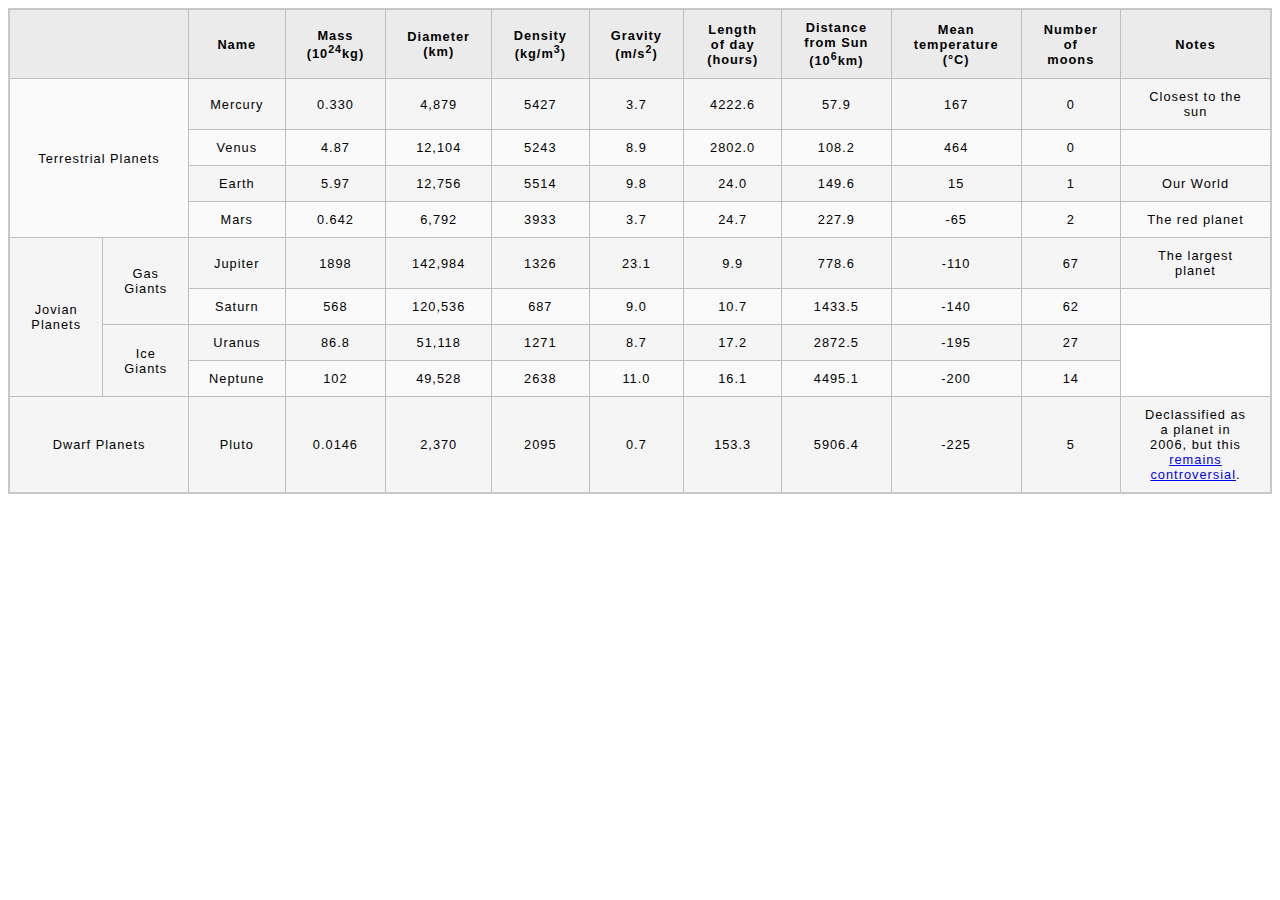
==== planet-table/planet-table.html @ 8e3891b4 "planet table" ====
<html lang="en">
<head>
  <meta charset="UTF-8">
  <meta name="viewport" content="width=device-width, initial-scale=1.0">
  <link rel="stylesheet" href="minimal-table.css">
  <title>Document</title>
</head>
<body>
  <div class="table">
    <table>
      <tr>
        <th colspan="2"></th>
        <th>Name</th>
        <th>Mass (10<sup>24</sup>kg)</th>
        <th>Diameter (km)</th>
        <th>Density (kg/m<sup>3</sup>)</th>
        <th>Gravity (m/s<sup>2</sup>)</th>
        <th>Length of day (hours)</th>
        <th>Distance from Sun (10<sup>6</sup>km)</th>
        <th>Mean temperature (°C)</th>
        <th>Number of moons</th>
        <th>Notes</th>
      </tr>
      <tr>
        <td colspan="2" rowspan="5">Terrestrial Planets</td>
      </tr>
      <tr>
        <td>Mercury</td>
        <td>0.330</td>
        <td>4,879</td>
        <td>5427</td>
        <td>3.7</td>
        <td>4222.6</td>
        <td>57.9</td>
        <td>167</td>
        <td>0</td>
        <td>Closest to the sun</td>
      </tr>
      <tr>
        <td>Venus</td>
        <td>4.87</td>
        <td>12,104</td>
        <td>5243</td>
        <td>8.9</td>
        <td>2802.0</td>
        <td>108.2</td>
        <td>464</td>
        <td>0</td>
        <td></td>
      </tr>
      <tr>
        <td>Earth</td>
        <td>5.97</td>
        <td>12,756</td>
        <td>5514</td>
        <td>9.8</td>
        <td>24.0</td>
        <td>149.6</td>
        <td>15</td>
        <td>1</td>
        <td>Our World</td>
      </tr>
      <tr>
        <td>Mars</td>
        <td>0.642</td>
        <td>6,792</td>
        <td>3933</td>
        <td>3.7</td>
        <td>24.7</td>
        <td>227.9</td>
        <td>-65</td>
        <td>2</td>
        <td>The red planet</td>
      </tr>
      <tr>
        <td rowspan="4">Jovian Planets</td>
          <td rowspan="2">Gas Giants</td>
            <td>Jupiter</td>
            <td>1898</td>
            <td>142,984</td>
            <td>1326</td>
            <td>23.1</td>
            <td>9.9</td>
            <td>778.6</td>
            <td>-110</td>
            <td>67</td>
            <td>The largest planet</td>
          </tr>
          <tr>
            <td>Saturn</td>
            <td>568</td>
            <td>120,536</td>
            <td>687</td>
            <td>9.0</td>
            <td>10.7</td>
            <td>1433.5</td>
            <td>-140</td>
            <td>62</td>
            <td></td>
          </tr>
        </tr>
        <tr>
          <td rowspan="2">Ice Giants</td>
            <td>Uranus</td>
            <td>86.8</td>
            <td>51,118</td>
            <td>1271</td>
            <td>8.7</td>
            <td>17.2</td>
            <td>2872.5</td>
            <td>-195</td>
            <td>27</td>
          </tr>
          <tr>
            <td>Neptune</td>
            <td>102</td>
            <td>49,528</td>
            <td>2638</td>
            <td>11.0</td>
            <td>16.1</td>
            <td>4495.1</td>
            <td>-200</td>
            <td>14</td>
          </tr>
        </tr>
      </tr>
      <tr>
        <td colspan="2">Dwarf Planets</td>
          <td>Pluto</td>
          <td>0.0146</td>
          <td>2,370</td>
          <td>2095</td>
          <td>0.7</td>
          <td>153.3</td>
          <td>5906.4</td>
          <td>-225</td>
          <td>5</td>
          <td>Declassified as a planet in 2006, but this <a href="http://www.usatoday.com/story/tech/2014/10/02/pluto-planet-solar-system/16578959/">remains controversial</a>.
        </td>
      </tr>
    </table>
  </div>
</body>
</html>
---- planet-table/minimal-table.css ----
html {
  font-family: sans-serif;
}

table {
  border-collapse: collapse;
  border: 2px solid rgb(200,200,200);
  letter-spacing: 1px;
  font-size: 0.8rem;
}

td, th {
  border: 1px solid rgb(190,190,190);
  padding: 10px 20px;
}

th {
  background-color: rgb(235,235,235);
}

td {
  text-align: center;
}

tr:nth-child(even) td {
  background-color: rgb(250,250,250);
}

tr:nth-child(odd) td {
  background-color: rgb(245,245,245);
}

caption {
  padding: 10px;
}
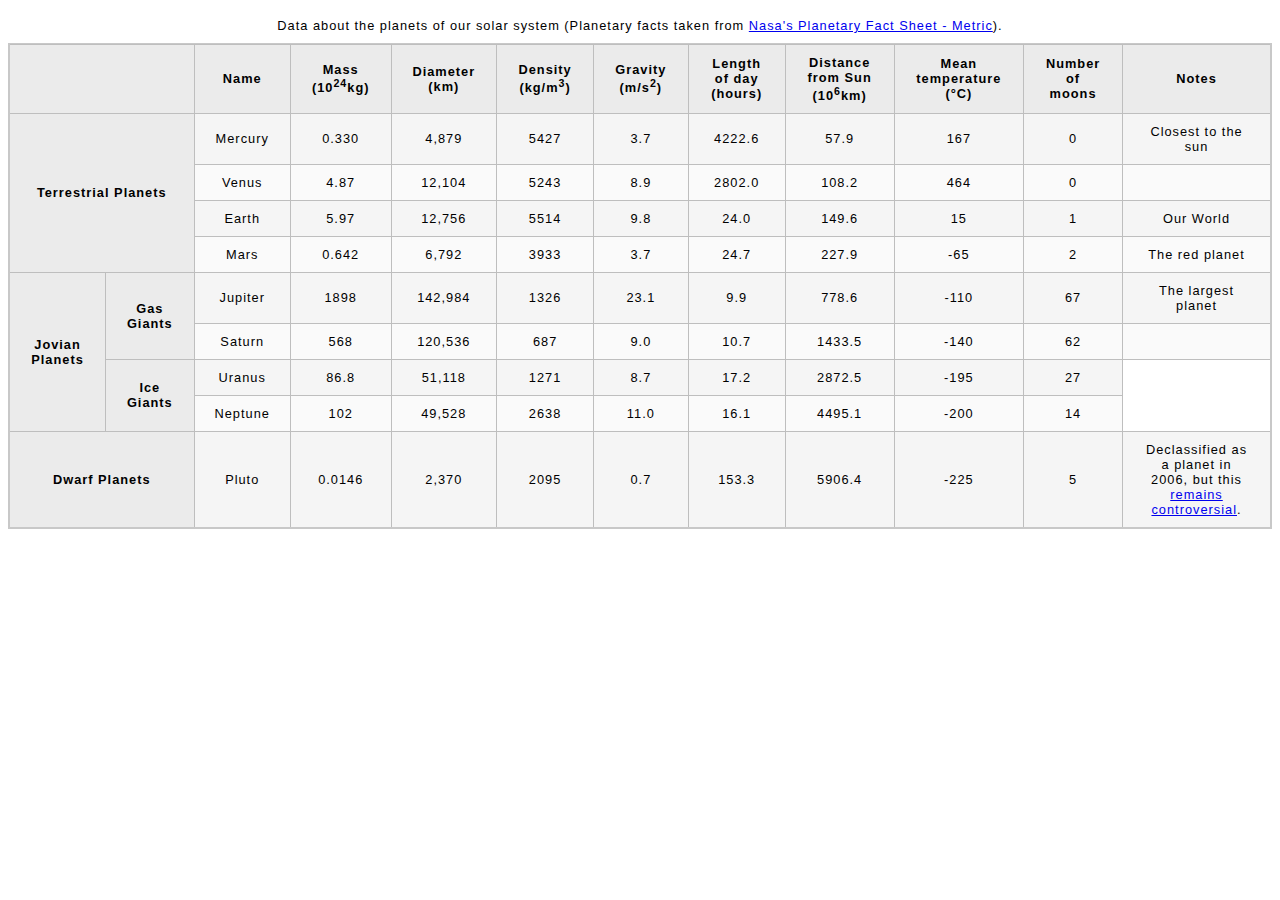
==== commit ade73470: "added caption and headers" ====
--- a/planet-table/planet-table.html
+++ b/planet-table/planet-table.html
@@ -9,6 +9,7 @@
   <div class="table">
     <table>
       <tr>
+        <caption>Data about the planets of our solar system (Planetary facts taken from <a href="http://nssdc.gsfc.nasa.gov/planetary/factsheet/">Nasa's Planetary Fact Sheet - Metric</a>).</caption>
         <th colspan="2"></th>
         <th>Name</th>
         <th>Mass (10<sup>24</sup>kg)</th>
@@ -22,7 +23,7 @@
         <th>Notes</th>
       </tr>
       <tr>
-        <td colspan="2" rowspan="5">Terrestrial Planets</td>
+        <th colspan="2" rowspan="5">Terrestrial Planets</th>
       </tr>
       <tr>
         <td>Mercury</td>
@@ -73,8 +74,8 @@
         <td>The red planet</td>
       </tr>
       <tr>
-        <td rowspan="4">Jovian Planets</td>
-          <td rowspan="2">Gas Giants</td>
+        <th rowspan="4">Jovian Planets</th>
+          <th rowspan="2">Gas Giants</th>
             <td>Jupiter</td>
             <td>1898</td>
             <td>142,984</td>
@@ -100,7 +101,7 @@
           </tr>
         </tr>
         <tr>
-          <td rowspan="2">Ice Giants</td>
+          <th rowspan="2">Ice Giants</th>
             <td>Uranus</td>
             <td>86.8</td>
             <td>51,118</td>
@@ -125,7 +126,7 @@
         </tr>
       </tr>
       <tr>
-        <td colspan="2">Dwarf Planets</td>
+        <th colspan="2">Dwarf Planets</th>
           <td>Pluto</td>
           <td>0.0146</td>
           <td>2,370</td>
